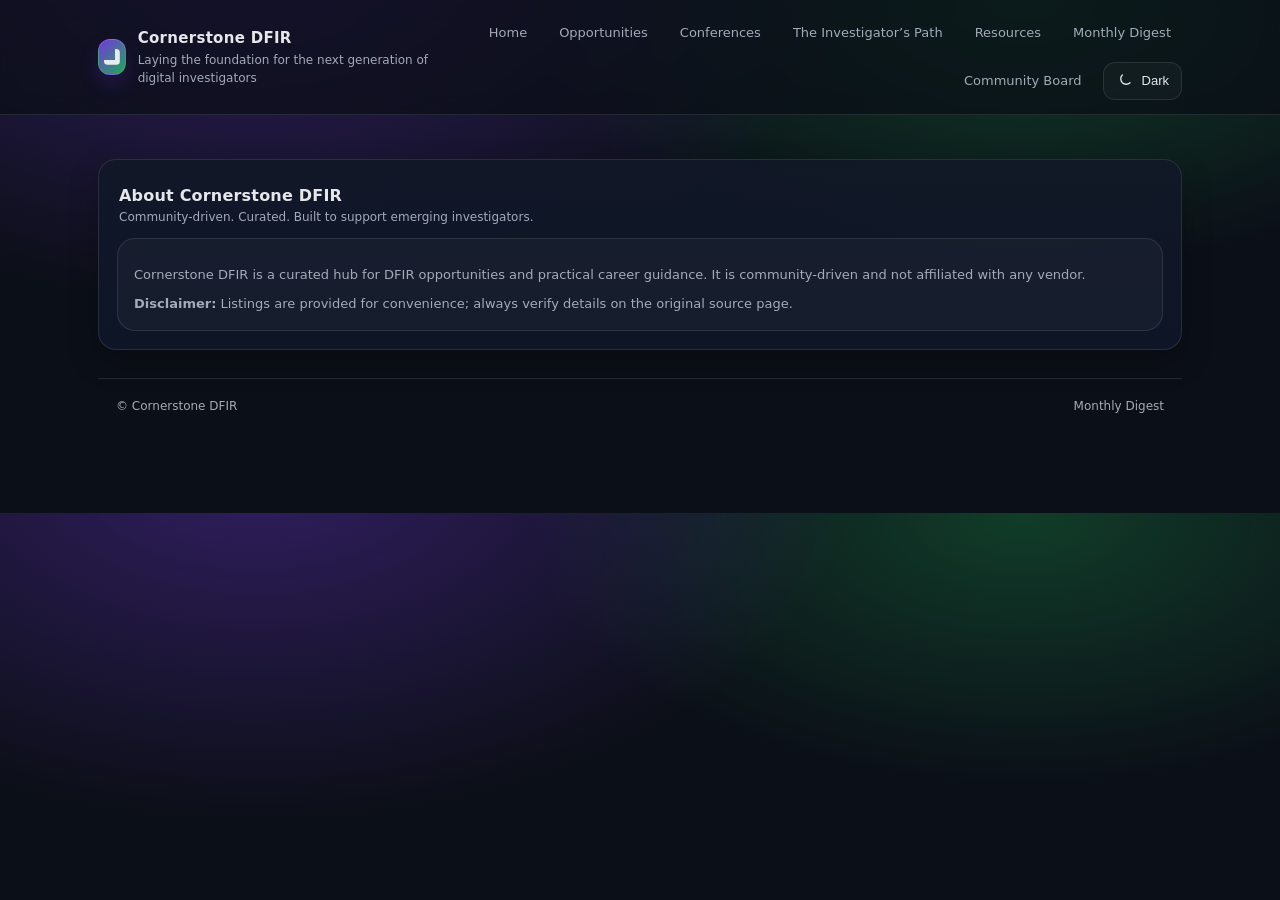
==== about.html @ 24d591e2 "Add files via upload" ====
<!doctype html>
<html lang="en" data-theme="dark">
<head>
  <meta charset="utf-8" />
  <meta name="viewport" content="width=device-width,initial-scale=1" />
  <title>About — Cornerstone DFIR</title>
  <link rel="stylesheet" href="./assets/css/styles.css" />
</head>
<body>
  <header class="topbar">
    <div class="topbar-inner">
      <a class="brand" href="index.html">
        <div class="mark" aria-hidden="true"></div>
        <div><h1>Cornerstone DFIR</h1><p>Laying the foundation for the next generation of digital investigators</p></div>
      </a>

      <nav aria-label="Primary navigation">
        <a data-nav href="index.html">Home</a>
        <a data-nav href="opportunities.html">Opportunities</a>
        <a data-nav href="conferences.html">Conferences</a>
        <a data-nav href="voices.html">The Investigator’s Path</a>
        <a data-nav href="resources.html">Resources</a>
        <a data-nav href="submit.html#digest">Monthly Digest</a>
        <a data-nav href="board.html">Community Board</a>


        <button class="toggle" id="themeToggle" type="button" aria-label="Toggle theme">
          <span class="icon" id="themeIcon" aria-hidden="true"></span>
          <span id="themeLabel">Theme</span>
        </button>
      </nav>
    </div>
  </header>

  <main class="wrap">
    <section class="card" style="padding:18px;">
      <div class="section-head">
        <div>
          <h3>About Cornerstone DFIR</h3>
          <p>Community-driven. Curated. Built to support emerging investigators.</p>
        </div>
      </div>

      <div class="item">
        <p>
          Cornerstone DFIR is a curated hub for DFIR opportunities and practical career guidance.
          It is community-driven and not affiliated with any vendor.
        </p>
        <p id="disclaimer"><strong>Disclaimer:</strong> Listings are provided for convenience; always verify details on the original source page.</p>
      </div>
    </section>

    <footer class="footer">
      <div>© <span id="year"></span> Cornerstone DFIR</div>
      <div style="display:flex; gap:14px; flex-wrap:wrap;">
        <a href="submit.html#digest">Monthly Digest</a>
      </div>
    </footer>
  </main>

  <script src="./assets/js/app.js"></script>
</body>
</html>
---- assets/css/styles.css ----
:root{
  --max: 1120px;
  --radius: 14px;
  --radius2: 18px;
  --shadow: 0 12px 30px rgba(0,0,0,.25);

  /* Dark */
  --bg:#0b0f17;
  --bg-grad-1: rgba(124,58,237,.35);
  --bg-grad-2: rgba(34,197,94,.25);
  --panel: rgba(17,24,39,.92);
  --panel2: rgba(15,23,42,.88);
  --text:#e5e7eb;
  --muted:#a3aab8;
  --line: rgba(255,255,255,.10);

  --accent:#7c3aed;
  --accent2:#22c55e;
  --amber:#f59e0b;

  --btn-bg: rgba(124,58,237,.18);
  --btn-border: rgba(124,58,237,.35);

  --ghost-bg: rgba(255,255,255,.03);
  --ghost-border: rgba(255,255,255,.10);

  --input-bg: rgba(255,255,255,.03);
  --topbar-bg: rgba(11,15,23,.72);
}

html[data-theme="light"]{
  --bg:#f7f8fb;
  --bg-grad-1: rgba(124,58,237,.12);
  --bg-grad-2: rgba(34,197,94,.10);
  --panel: rgba(255,255,255,.92);
  --panel2: rgba(255,255,255,.86);
  --text:#0f172a;
  --muted:#475569;
  --line: rgba(15,23,42,.12);

  --btn-bg: rgba(124,58,237,.10);
  --btn-border: rgba(124,58,237,.25);

  --ghost-bg: rgba(15,23,42,.03);
  --ghost-border: rgba(15,23,42,.12);

  --input-bg: rgba(15,23,42,.03);
  --topbar-bg: rgba(247,248,251,.70);

  --shadow: 0 12px 30px rgba(2,6,23,.10);
}

*{box-sizing:border-box}
body{
  margin:0;
  font-family: ui-sans-serif, system-ui, -apple-system, Segoe UI, Roboto, Helvetica, Arial;
  background:
    radial-gradient(1000px 600px at 20% -10%, var(--bg-grad-1), transparent 60%),
    radial-gradient(900px 500px at 80% 0%, var(--bg-grad-2), transparent 55%),
    var(--bg);
  color:var(--text);
  line-height:1.5;
}
a{color:inherit; text-decoration:none}
.wrap{max-width:var(--max); margin:0 auto; padding:22px 18px 80px}

.topbar{
  position:sticky; top:0; z-index:20;
  backdrop-filter: blur(10px);
  background: var(--topbar-bg);
  border-bottom: 1px solid var(--line);
}
.topbar-inner{
  max-width:var(--max); margin:0 auto; padding:14px 18px;
  display:flex; align-items:center; justify-content:space-between; gap:14px;
}
.brand{display:flex; align-items:center; gap:12px; min-width:220px}
.mark{
  width:36px; height:36px; border-radius:12px;
  background: linear-gradient(135deg, rgba(124,58,237,.95), rgba(34,197,94,.85));
  box-shadow: 0 10px 20px rgba(124,58,237,.18);
  display:grid; place-items:center;
  border:1px solid rgba(255,255,255,.12);
  position:relative;
}
html[data-theme="light"] .mark{border:1px solid rgba(15,23,42,.12)}
.mark:before{
  content:"";
  width:16px; height:16px;
  border-radius:4px;
  background: rgba(255,255,255,.90);
  clip-path: polygon(0 70%, 70% 70%, 70% 0, 100% 0, 100% 100%, 0 100%);
  opacity:.95;
}
.brand h1{font-size:15px; margin:0; letter-spacing:.3px}
.brand p{margin:2px 0 0; font-size:12px; color:var(--muted)}

nav{display:flex; align-items:center; gap:10px; flex-wrap:wrap; justify-content:flex-end}
nav a{
  font-size:13px; color:var(--muted);
  padding:8px 10px; border-radius:12px;
  border:1px solid transparent;
}
nav a:hover{color:var(--text); border-color: var(--line); background: var(--ghost-bg)}
.nav-active{color:var(--text) !important; border-color: var(--line) !important; background: var(--ghost-bg) !important}

.btn{
  display:inline-flex; align-items:center; gap:10px;
  padding:10px 12px; border-radius:12px;
  background: var(--btn-bg);
  border: 1px solid var(--btn-border);
  color: var(--text);
  cursor:pointer;
}
.btn:hover{filter:brightness(1.05)}
.btn small{color:rgba(163,170,184,.95)}
html[data-theme="light"] .btn small{color:rgba(71,85,105,.95)}

.toggle{
  display:inline-flex; align-items:center; gap:10px;
  padding:10px 12px; border-radius:12px;
  background: var(--ghost-bg);
  border:1px solid var(--ghost-border);
  color: var(--text);
  cursor:pointer;
  font-size:13px;
}
.toggle:hover{filter:brightness(1.03)}
.toggle .icon{width:16px; height:16px; display:inline-block}

.card{
  background: linear-gradient(180deg, var(--panel), var(--panel2));
  border:1px solid var(--line);
  border-radius: var(--radius2);
  box-shadow: var(--shadow);
}

.hero{
  margin-top:18px;
  display:grid; grid-template-columns: 1.25fr .75fr;
  gap:18px;
  align-items:stretch;
}
@media (max-width: 960px){ .hero{grid-template-columns: 1fr;} }
.hero-main{padding:26px}
.kicker{
  display:inline-flex; align-items:center; gap:10px;
  font-size:12px; border:1px solid var(--line);
  background: var(--ghost-bg);
  padding:8px 10px; border-radius:999px;
  color: var(--muted);
}
.dot{
  width:8px; height:8px; border-radius:999px;
  background: var(--accent2);
  box-shadow: 0 0 0 4px rgba(34,197,94,.12);
}
.hero h2{margin:14px 0 10px; font-size:36px; line-height:1.08; letter-spacing:-.5px}
.hero p.lead{margin:0 0 18px; color: var(--muted); font-size:15px; max-width:68ch}
.hero-actions{display:flex; gap:10px; flex-wrap:wrap; margin-top:16px}
.primary{
  background: linear-gradient(135deg, rgba(124,58,237,.95), rgba(124,58,237,.60));
  border: 1px solid rgba(255,255,255,.12);
  color:#fff;
}
html[data-theme="light"] .primary{border:1px solid rgba(124,58,237,.18)}
.ghost{background: var(--ghost-bg); border:1px solid var(--ghost-border); color:var(--text)}
.hero-aside{padding:18px}
.aside-grid{display:grid; gap:12px}
.mini{
  padding:14px; border-radius: var(--radius);
  border:1px solid var(--line);
  background: var(--ghost-bg);
}
.mini h3{margin:0 0 6px; font-size:13px}
.mini p{margin:0; font-size:12px; color:var(--muted)}
.badge-row{display:flex; gap:8px; flex-wrap:wrap; margin-top:10px}
.badge{
  font-size:11px; padding:6px 8px; border-radius:999px;
  border:1px solid var(--line);
  background: var(--ghost-bg);
  color: var(--muted);
}

section{margin-top:22px}
.section-head{display:flex; align-items:flex-end; justify-content:space-between; gap:12px; margin: 6px 2px 12px}
.section-head h3{margin:0; font-size:16px; letter-spacing:.2px}
.section-head p{margin:0; color:var(--muted); font-size:12px}

.grid3{display:grid; grid-template-columns: repeat(3, 1fr); gap:12px}
@media (max-width: 960px){ .grid3{grid-template-columns: 1fr} }

.item{
  padding:16px;
  border-radius: var(--radius2);
  border:1px solid var(--line);
  background: var(--ghost-bg);
}
.item-top{display:flex; align-items:flex-start; justify-content:space-between; gap:10px; margin-bottom:10px}
.tag{
  font-size:11px; padding:6px 8px; border-radius:999px;
  border:1px solid var(--line);
  color: var(--muted);
  background: var(--ghost-bg);
  white-space:nowrap;
}
.tag.green{border-color: rgba(34,197,94,.35); background: rgba(34,197,94,.12); color: var(--text)}
.tag.purple{border-color: rgba(124,58,237,.35); background: rgba(124,58,237,.12); color: var(--text)}
.tag.amber{border-color: rgba(245,158,11,.35); background: rgba(245,158,11,.12); color: var(--text)}
.item h4{margin:0; font-size:14px}
.meta{margin:8px 0 0; font-size:12px; color: var(--muted)}
.meta strong{color: var(--text); font-weight:600}
.item p{margin:10px 0 0; font-size:13px; color: var(--muted)}
.links{display:flex; gap:10px; flex-wrap:wrap; margin-top:12px}
.link{
  font-size:12px;
  padding:8px 10px; border-radius:12px;
  border:1px solid var(--ghost-border);
  background: var(--ghost-bg);
  color: var(--text);
  display:inline-flex; align-items:center; gap:8px;
}
.link:hover{filter:brightness(1.03)}

.split{display:grid; grid-template-columns: 1fr 1fr; gap:12px}
@media (max-width: 960px){ .split{grid-template-columns: 1fr} }

.quote{
  padding:18px;
  border-radius: var(--radius2);
  border:1px solid rgba(124,58,237,.25);
  background: linear-gradient(180deg, rgba(124,58,237,.12), var(--ghost-bg));
}
.quote blockquote{margin:0; font-size:14px; color: var(--text)}
.quote footer{margin-top:10px; color: var(--muted); font-size:12px}

.filters{display:flex; gap:10px; flex-wrap:wrap; margin: 10px 0 12px}
.pill{
  font-size:12px;
  padding:8px 10px;
  border-radius:999px;
  border:1px solid var(--ghost-border);
  background: var(--ghost-bg);
  color: var(--muted);
  cursor:pointer;
  user-select:none;
}
.pill.active{
  border-color: rgba(124,58,237,.35);
  background: rgba(124,58,237,.12);
  color: var(--text);
}

input[type="search"], input[type="email"], select{
  padding:12px 12px;
  border-radius: 12px;
  border:1px solid var(--ghost-border);
  background: var(--input-bg);
  color: var(--text);
  outline:none;
}
input::placeholder{color: rgba(163,170,184,.95)}
html[data-theme="light"] input::placeholder{color: rgba(71,85,105,.9)}

.toolbar{display:flex; gap:10px; flex-wrap:wrap; align-items:center}
.toolbar .grow{flex:1 1 260px}

.footer{
  margin-top:28px;
  padding:18px;
  border-top:1px solid var(--line);
  color: var(--muted);
  font-size:12px;
  display:flex; gap:10px; flex-wrap:wrap;
  justify-content:space-between; align-items:center;
}
.footer a:hover{text-decoration:underline}

@media (prefers-reduced-motion: reduce){
  *{scroll-behavior:auto !important; transition:none !important}
}

.hero-actions { display:flex; gap:12px; flex-wrap:wrap; margin-top:14px; }

/* Resources section layout (headers + card grid) */
.section-stack{
  display:flex;
  flex-direction:column;
  gap:16px;
}

.res-grid{
  display:grid;
  grid-template-columns: repeat(3, minmax(0, 1fr));
  gap:14px;
}

.res-head{
  display:flex;
  align-items:baseline;
  justify-content:space-between;
  gap:12px;
  margin-bottom:10px;
}

.res-head h3{ margin:0; }
.res-sub{ margin:0; opacity:.8; }

@media (max-width: 980px){
  .res-grid{ grid-template-columns: repeat(2, minmax(0, 1fr)); }
}
@media (max-width: 640px){
  .res-grid{ grid-template-columns: 1fr; }
}

/* Resources: section headers + grid like tools page */
.res-section{
  margin-top: 6px;
}

.res-section + .res-section{
  margin-top: 18px;
}

.res-section-head{
  display:flex;
  align-items: baseline;
  justify-content: space-between;
  gap: 12px;
  margin: 6px 0 12px;
}

.res-h3{
  margin: 0;
}

.res-sub{
  margin: 4px 0 0;
  opacity: .85;
}

.res-grid{
  display:grid;
  grid-template-columns: repeat(3, minmax(0, 1fr));
  gap: 14px;
}

/* Responsive */
@media (max-width: 980px){
  .res-grid{ grid-template-columns: repeat(2, minmax(0, 1fr)); }
}
@media (max-width: 640px){
  .res-grid{ grid-template-columns: 1fr; }
}
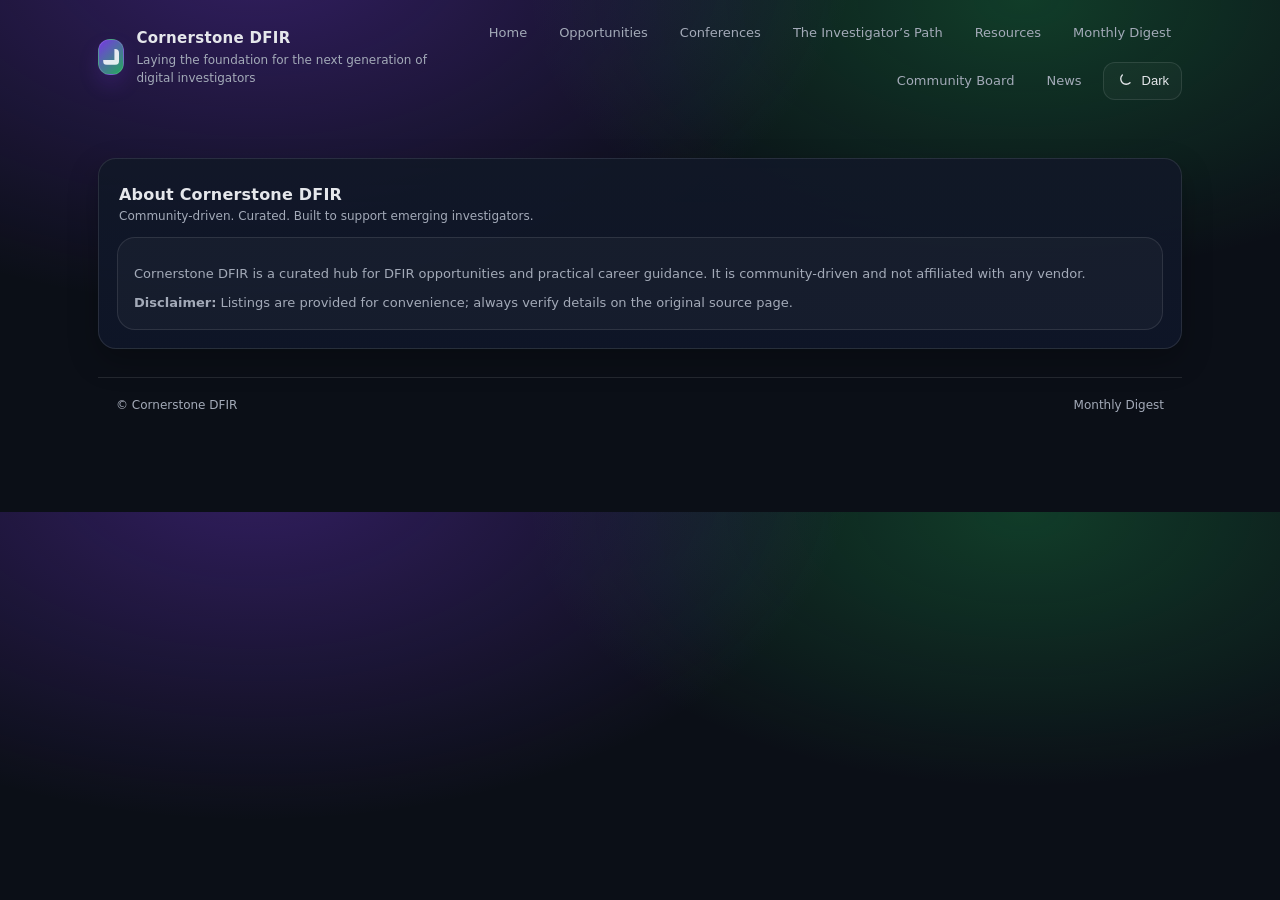
==== commit a388db4d: "Add News link to navigation in about.html" ====
--- a/about.html
+++ b/about.html
@@ -22,6 +22,7 @@
         <a data-nav href="resources.html">Resources</a>
         <a data-nav href="submit.html#digest">Monthly Digest</a>
         <a data-nav href="board.html">Community Board</a>
+        <a data-nav href="news.html">News</a>
 
 
         <button class="toggle" id="themeToggle" type="button" aria-label="Toggle theme">
--- a/assets/css/styles.css
+++ b/assets/css/styles.css
@@ -64,12 +64,10 @@
 a{color:inherit; text-decoration:none}
 .wrap{max-width:var(--max); margin:0 auto; padding:22px 18px 80px}
 
-.topbar{
-  position:sticky; top:0; z-index:20;
-  backdrop-filter: blur(10px);
-  background: var(--topbar-bg);
-  border-bottom: 1px solid var(--line);
-}
+.topbar {
+  position: relative;
+}
+
 .topbar-inner{
   max-width:var(--max); margin:0 auto; padding:14px 18px;
   display:flex; align-items:center; justify-content:space-between; gap:14px;
@@ -352,3 +350,304 @@
 @media (max-width: 640px){
   .res-grid{ grid-template-columns: 1fr; }
 }
+
+/* Voices page polish */
+.voices-form{
+  display:grid;
+  grid-template-columns: 1fr 1fr;
+  gap: 14px 16px;
+  align-items:start;
+}
+
+.voices-form .field{ display:flex; flex-direction:column; gap:8px; }
+.voices-form .field.full{ grid-column: 1 / -1; }
+
+.voices-form label{
+  font-weight: 700;
+  font-size: 0.95rem;
+  opacity: .95;
+}
+
+.voices-form input{
+  width: 100%;
+  padding: 10px 12px;
+  border-radius: 10px;
+  border: 1px solid rgba(255,255,255,.12);
+  background: rgba(0,0,0,.25);
+  color: inherit;
+}
+
+.voices-form .actions{
+  grid-column: 1 / -1;
+  display:flex;
+  gap: 10px;
+  justify-content:flex-end;
+  padding-top: 6px;
+}
+
+/* Latest voices styling */
+.voices-feed{ display:flex; flex-direction:column; gap: 12px; }
+
+.voice-post{
+  border: 1px solid rgba(255,255,255,.10);
+  background: rgba(0,0,0,.18);
+  border-radius: 14px;
+  padding: 14px 14px 12px;
+}
+
+.voice-post h3{ margin: 0 0 6px; }
+.voice-post .meta{
+  display:flex;
+  gap:10px;
+  opacity:.8;
+  font-size: .9rem;
+  margin-bottom: 10px;
+}
+
+.voice-post .content :first-child{ margin-top: 0; }
+.voice-post .content :last-child{ margin-bottom: 0; }
+
+/* Responsive */
+@media (max-width: 820px){
+  .voices-form{ grid-template-columns: 1fr; }
+  .voices-form .actions{ justify-content:stretch; }
+  .voices-form .actions .btn{ flex:1; }
+}
+
+.prompt-panel{
+  margin: 10px 0 16px;
+  padding: 14px;
+  border-radius: 14px;
+  border: 1px solid rgba(255,255,255,.10);
+  background: rgba(0,0,0,.15);
+}
+
+.prompt-head{
+  display:flex;
+  align-items:center;
+  justify-content:space-between;
+  gap:12px;
+  margin-bottom: 10px;
+}
+
+.prompt-head h4{ margin:0; }
+
+.prompt-grid{
+  display:grid;
+  grid-template-columns: repeat(3, minmax(0, 1fr));
+  gap: 10px;
+}
+
+.prompt-card{
+  text-align:left;
+  padding: 12px;
+  border-radius: 12px;
+  border: 1px solid rgba(255,255,255,.10);
+  background: rgba(0,0,0,.18);
+  cursor:pointer;
+}
+
+.prompt-card:hover{
+  border-color: rgba(255,255,255,.18);
+  background: rgba(0,0,0,.24);
+}
+
+.prompt-card .tag{
+  display:inline-block;
+  font-size: .8rem;
+  opacity: .8;
+  margin-bottom: 6px;
+}
+
+.prompt-card .title{
+  font-weight: 800;
+  margin: 0 0 6px;
+}
+
+.prompt-card .desc{
+  margin: 0;
+  opacity: .9;
+  font-size: .95rem;
+}
+
+@media (max-width: 900px){
+  .prompt-grid{ grid-template-columns: 1fr; }
+}
+
+/* News Feed */
+.page-hero { padding: 24px 0 10px; }
+.muted { opacity: .8; }
+
+.news-controls{
+  display:flex;
+  gap:12px;
+  align-items:center;
+  justify-content:space-between;
+  flex-wrap:wrap;
+  margin-top:14px;
+}
+
+.news-search input{
+  min-width: 280px;
+  width: min(520px, 100%);
+  padding: 10px 12px;
+  border-radius: 12px;
+}
+
+.news-actions{
+  display:flex;
+  gap:10px;
+  align-items:center;
+}
+
+.select{
+  padding: 10px 12px;
+  border-radius: 12px;
+}
+
+.news-grid{
+  display:grid;
+  grid-template-columns: repeat(2, minmax(0, 1fr));
+  gap: 14px;
+  padding: 14px 0 22px;
+}
+
+@media (max-width: 900px){
+  .news-grid{ grid-template-columns: 1fr; }
+}
+
+.news-card-head{
+  display:flex;
+  align-items:center;
+  justify-content:space-between;
+  gap:10px;
+  margin-bottom: 10px;
+}
+
+.news-source{
+  display:flex;
+  align-items:center;
+  gap:8px;
+}
+
+.news-source-link{ font-weight: 700; text-decoration: none; }
+.news-date{ opacity: .75; font-size: .9rem; }
+.news-title{ margin: 8px 0; }
+.news-title a{ text-decoration: none; }
+.news-desc{ margin: 0; opacity: .9; line-height: 1.35; }
+
+.btn.small{
+  padding: 8px 10px;
+  border-radius: 10px;
+  font-size: .9rem;
+}
+/* ==============================
+   Uniform News Feed Cards
+   ============================== */
+
+.news-grid {
+  display: grid;
+  grid-template-columns: repeat(2, minmax(0, 1fr));
+  gap: 16px;
+}
+
+@media (max-width: 900px) {
+  .news-grid {
+    grid-template-columns: 1fr;
+  }
+}
+
+/* Force identical card height */
+.news-card {
+  height: 340px;                 /* Adjust if you want taller/shorter */
+  display: flex;
+  flex-direction: column;
+  padding: 18px;
+}
+
+/* Keep header tight */
+.news-card-head {
+  display: flex;
+  justify-content: space-between;
+  align-items: center;
+  font-size: 0.9rem;
+}
+
+/* Clamp title to 2 lines */
+.news-title {
+  margin: 10px 0 8px 0;
+  display: -webkit-box;
+  -webkit-line-clamp: 2;
+  -webkit-box-orient: vertical;
+  overflow: hidden;
+}
+
+/* Clamp description to 4 lines */
+.news-desc {
+  flex-grow: 1;                  /* Pushes footer down */
+  display: -webkit-box;
+  -webkit-line-clamp: 4;         /* Controls how much preview text */
+  -webkit-box-orient: vertical;
+  overflow: hidden;
+  opacity: 0.9;
+  line-height: 1.35;
+}
+
+/* Keep footer pinned to bottom */
+.news-footer {
+  margin-top: 14px;
+}
+
+/* ===== Force uniform News Feed cards (override-safe) ===== */
+
+/* Make sure the grid behaves consistently */
+#newsGrid.news-grid {
+  display: grid;
+  grid-template-columns: repeat(2, minmax(0, 1fr));
+  gap: 16px;
+}
+
+@media (max-width: 900px) {
+  #newsGrid.news-grid { grid-template-columns: 1fr; }
+}
+
+/* Force every rendered article card to the same height */
+#newsGrid.news-grid > article.news-card.card {
+  height: 320px !important;          /* change to 340/360 if you want taller */
+  display: flex !important;
+  flex-direction: column !important;
+  overflow: hidden !important;       /* critical: prevents long text from expanding card */
+}
+
+/* Title: clamp to 2 lines */
+#newsGrid.news-grid > article.news-card.card .news-title {
+  display: -webkit-box !important;
+  -webkit-box-orient: vertical !important;
+  -webkit-line-clamp: 2 !important;
+  overflow: hidden !important;
+}
+
+/* Description: clamp to 4 lines */
+#newsGrid.news-grid > article.news-card.card .news-desc {
+  flex: 1 1 auto !important;
+  margin: 0 !important;
+
+  display: -webkit-box !important;
+  -webkit-box-orient: vertical !important;
+  -webkit-line-clamp: 4 !important;
+
+  overflow: hidden !important;
+  text-overflow: ellipsis !important;
+
+  /* Helps prevent weird long-word overflow */
+  word-break: break-word !important;
+  overflow-wrap: anywhere !important;
+}
+
+/* Keep footer pinned */
+#newsGrid.news-grid > article.news-card.card .news-footer {
+  margin-top: 12px !important;
+  flex: 0 0 auto !important;
+}
+
+
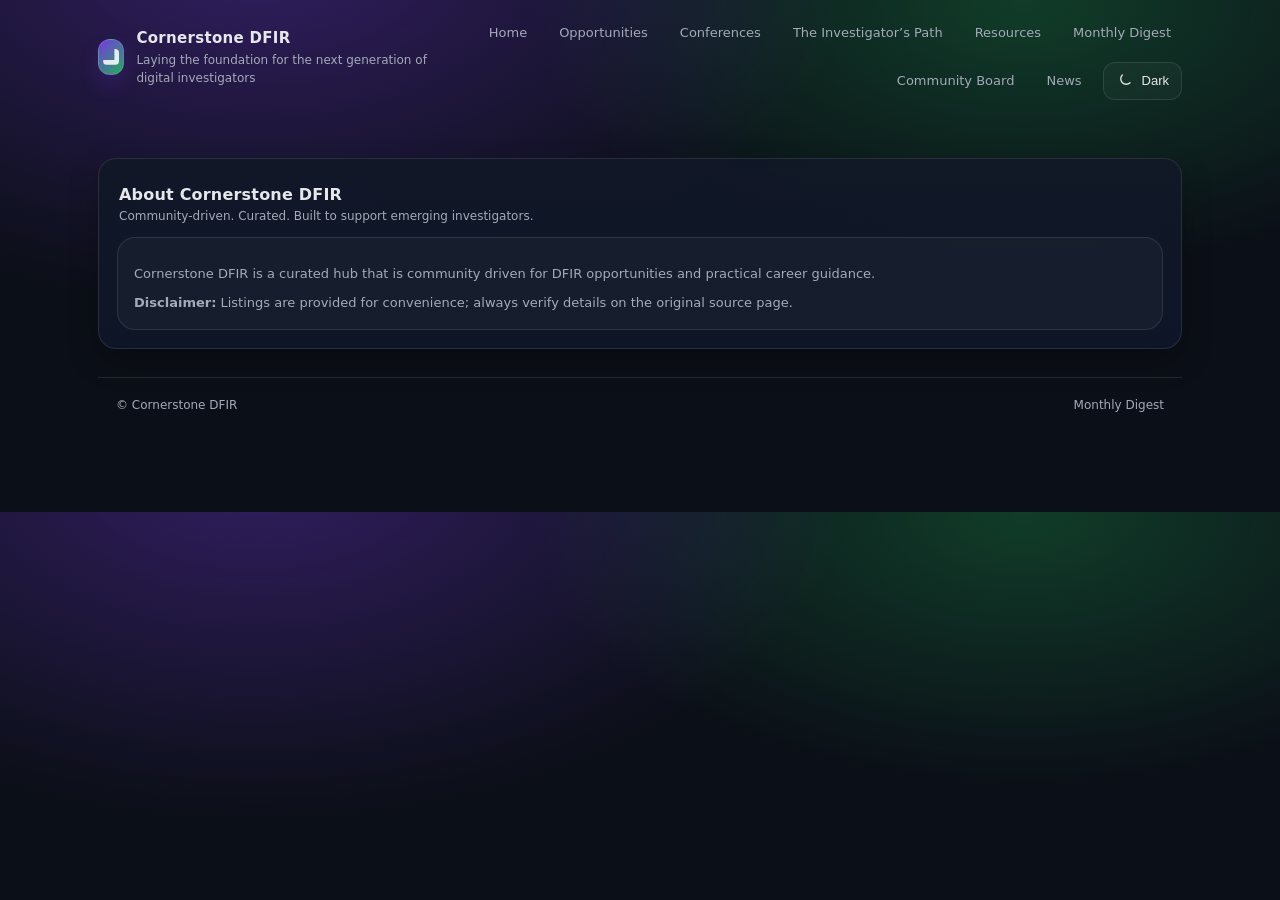
==== commit 6eb167b3: "Refactor description for clarity and conciseness" ====
--- a/about.html
+++ b/about.html
@@ -44,8 +44,7 @@
 
       <div class="item">
         <p>
-          Cornerstone DFIR is a curated hub for DFIR opportunities and practical career guidance.
-          It is community-driven and not affiliated with any vendor.
+          Cornerstone DFIR is a curated hub that is community driven for DFIR opportunities and practical career guidance.
         </p>
         <p id="disclaimer"><strong>Disclaimer:</strong> Listings are provided for convenience; always verify details on the original source page.</p>
       </div>
